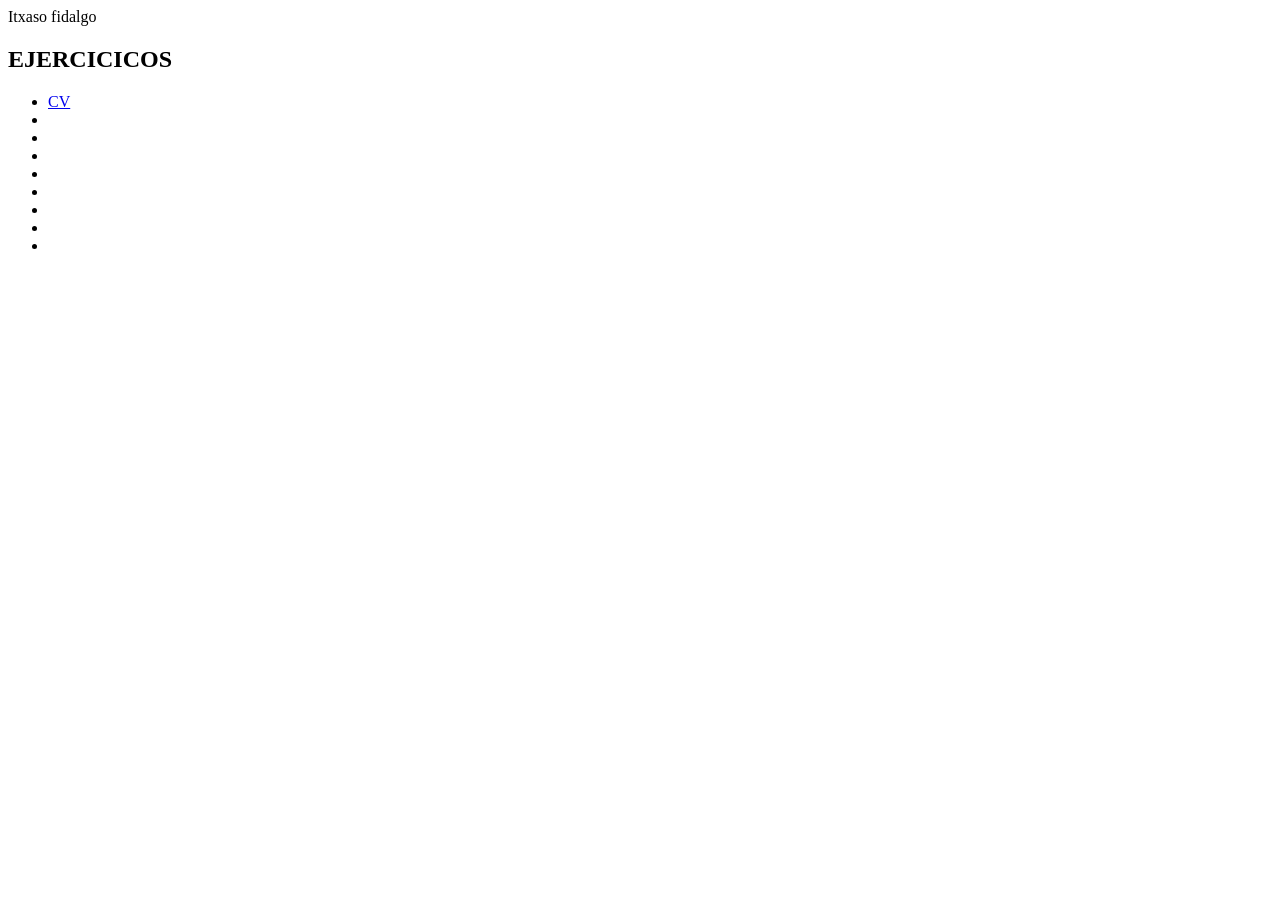
==== index.html @ 5d73ef4c "Fix CV link in index.html" ====
<!DOCTYPE html>
<html lang="en">
<head>
    <meta charset="UTF-8">
    <title>Itxaso ^^ </title>
    <link rel="stylesheet" href="style.css">
</head>
<body>
<h>Itxaso fidalgo</h>
    <h2>EJERCICICOS</h2>
    <ul>
        <li><a href="Curriculum vitae html y css">CV</a></li>
        <li></li>
        <li></li>
        <li></li>
        <li></li>
        <li></li>
        <li></li>
        <li></li>
        <li></li>
    </ul>
</body>
</html>
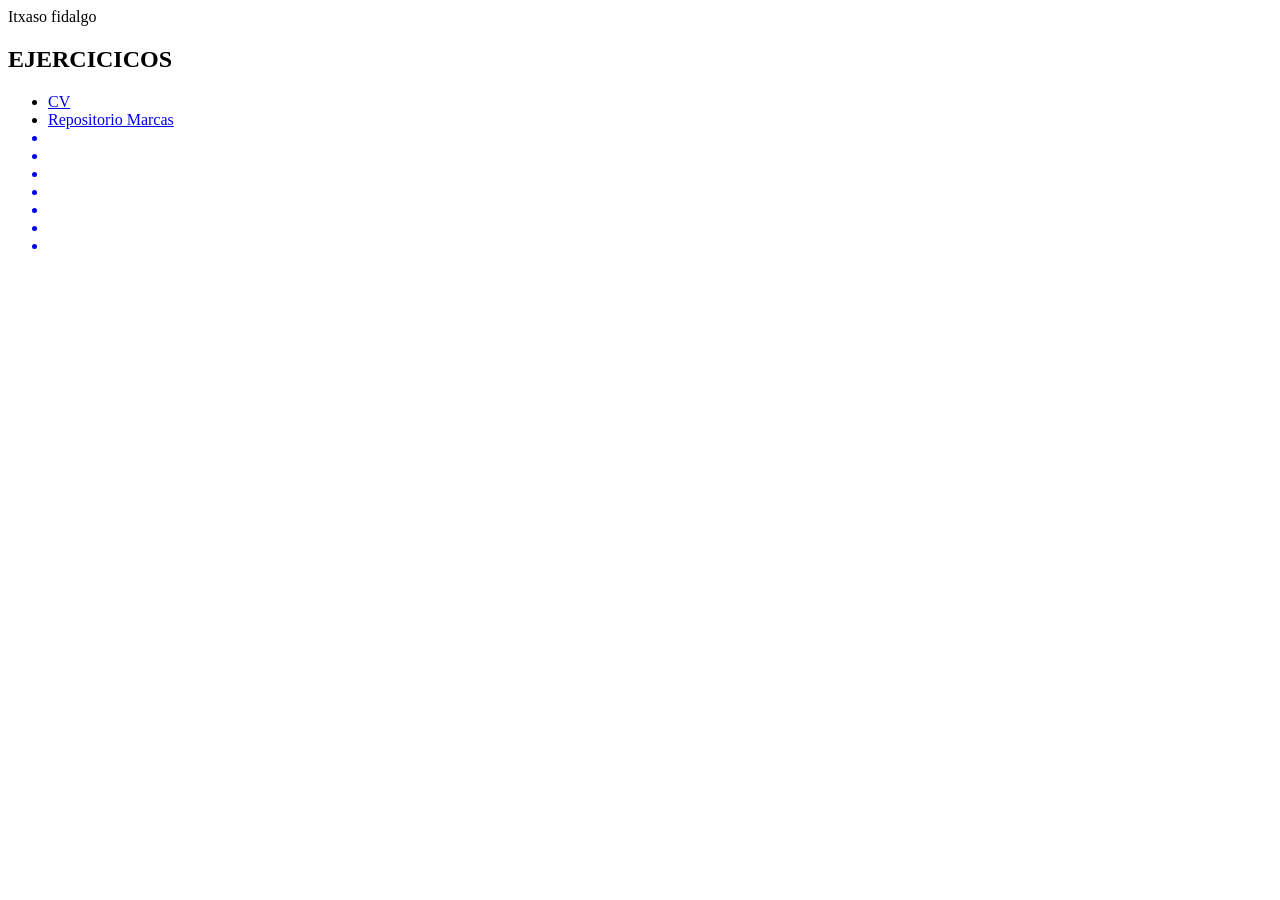
==== commit e993db47: "Update index.html" ====
--- a/index.html
+++ b/index.html
@@ -9,8 +9,8 @@
 <h>Itxaso fidalgo</h>
     <h2>EJERCICICOS</h2>
     <ul>
-        <li><a href="Curriculum vitae html y css">CV</a></li>
-        <li></li>
+        <li><a href="Curriculum_vitae_html_y_css/index.html">CV</a></li>
+        <li><a href="https://github.com/itxxasooo/Marcas">Repositorio Marcas</li>
         <li></li>
         <li></li>
         <li></li>
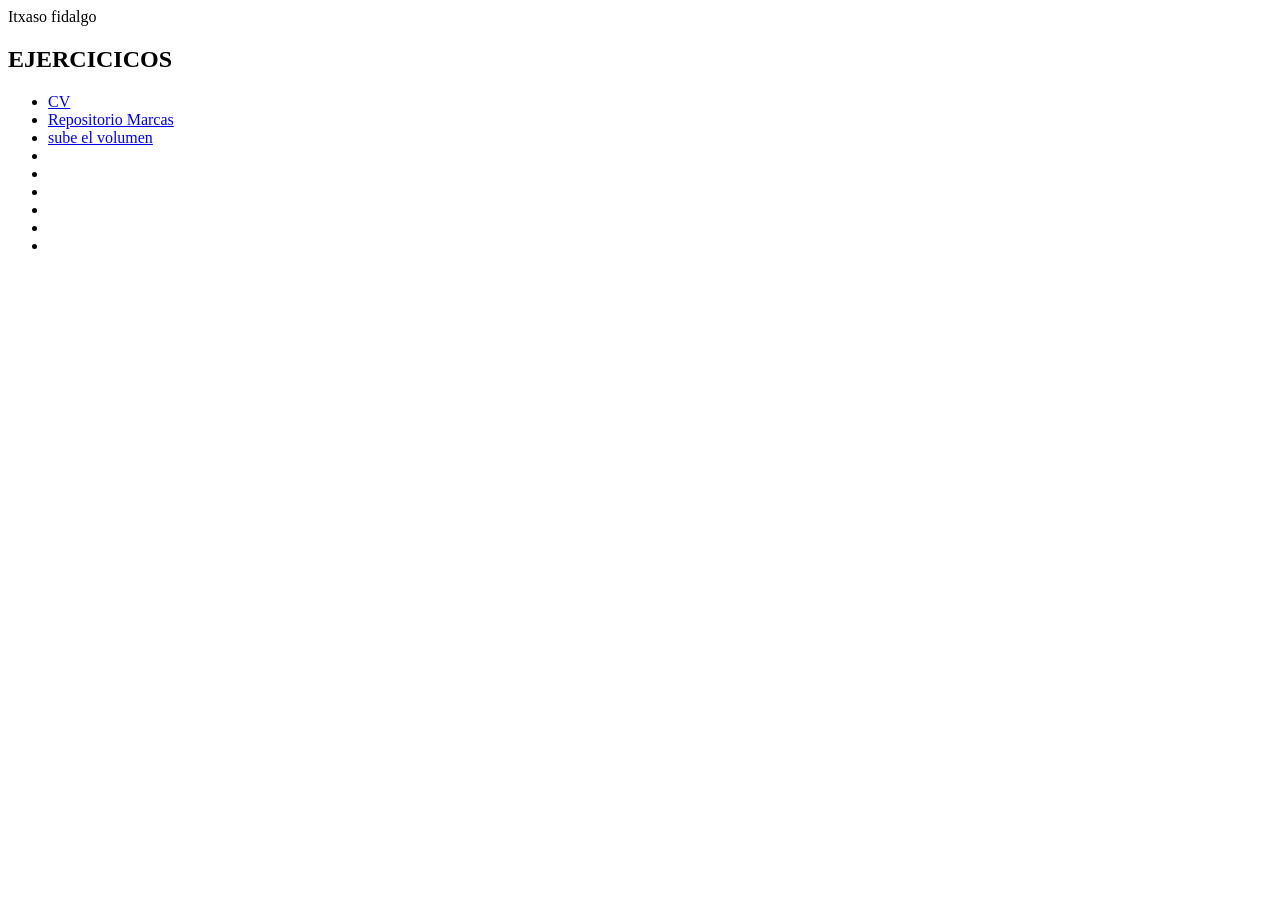
==== commit c93078fe: "Add link to volume control in index.html" ====
--- a/index.html
+++ b/index.html
@@ -10,8 +10,8 @@
     <h2>EJERCICICOS</h2>
     <ul>
         <li><a href="Curriculum_vitae_html_y_css/index.html">CV</a></li>
-        <li><a href="https://github.com/itxxasooo/Marcas">Repositorio Marcas</li>
-        <li></li>
+        <li><a href="https://itxxasooo.github.io/Marcas/index.html">Repositorio Marcas</li>
+        <li><a href="https://matias.me/nsfw/">sube el volumen</a></li>
         <li></li>
         <li></li>
         <li></li>
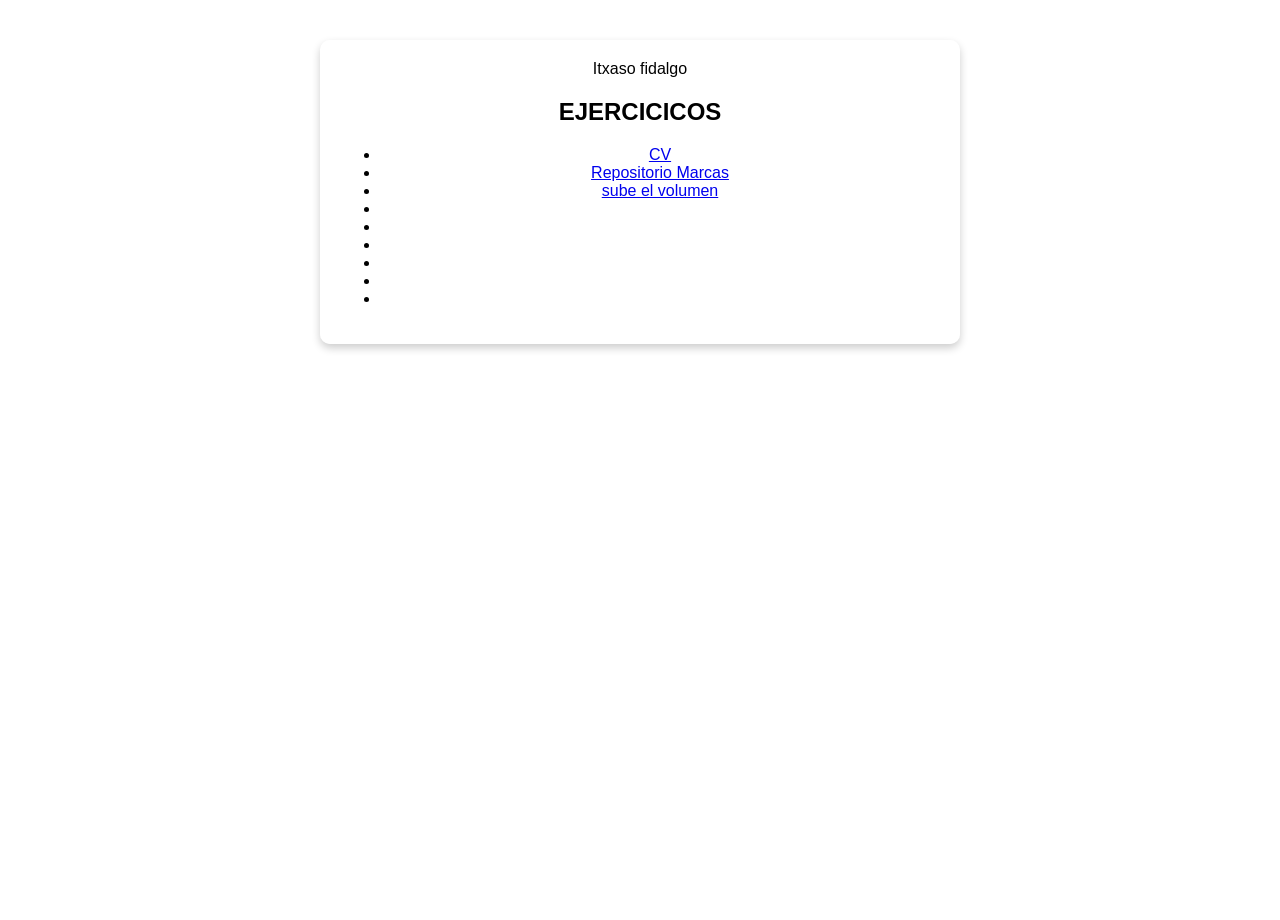
==== commit 6deef6ab: "Update index.html" ====
--- a/index.html
+++ b/index.html
@@ -6,6 +6,7 @@
     <link rel="stylesheet" href="style.css">
 </head>
 <body>
+    <div class="contenido">
 <h>Itxaso fidalgo</h>
     <h2>EJERCICICOS</h2>
     <ul>
@@ -19,5 +20,6 @@
         <li></li>
         <li></li>
     </ul>
+    </div>
 </body>
 </html>
--- a/style.css
+++ b/style.css
@@ -0,0 +1,24 @@
+body{
+    background-image: url(https://i.pinimg.com/736x/d9/09/ce/d909cecce69fc0e75baa378eaf0574c1.jpg);
+    background-size: cover;
+    background-position: center;
+    background-repeat: no-repeat;
+    background-attachment: fixed;
+    margin: 0;
+    min-height: 100vh;
+    font-family: Arial, sans-serif;
+    display: flex;
+    flex-direction: column; /* Organiza los elementos en columna */
+    align-items: center; /* Centra horizontalmente los elementos hijos */
+    padding-top: 20px; /* Espacio desde el borde superior */
+}
+.contenido {
+    background-color: rgba(255, 255, 255, 0.7); /* Blanco con 70% de opacidad */
+    padding: 20px; /* Espacio interno alrededor del texto */
+    border-radius: 10px; /* Bordes redondeados */
+    box-shadow: 0 4px 8px rgba(0, 0, 0, 0.2); /* Sombra para dar profundidad */
+    max-width: 600px; /* Ancho máximo del bloque */
+    width: 90%; /* Ocupa el 90% del ancho disponible */
+    text-align: center; /* Centra el texto dentro del bloque */
+    margin-top: 20px; /* Espacio desde la parte superior del body */
+}
